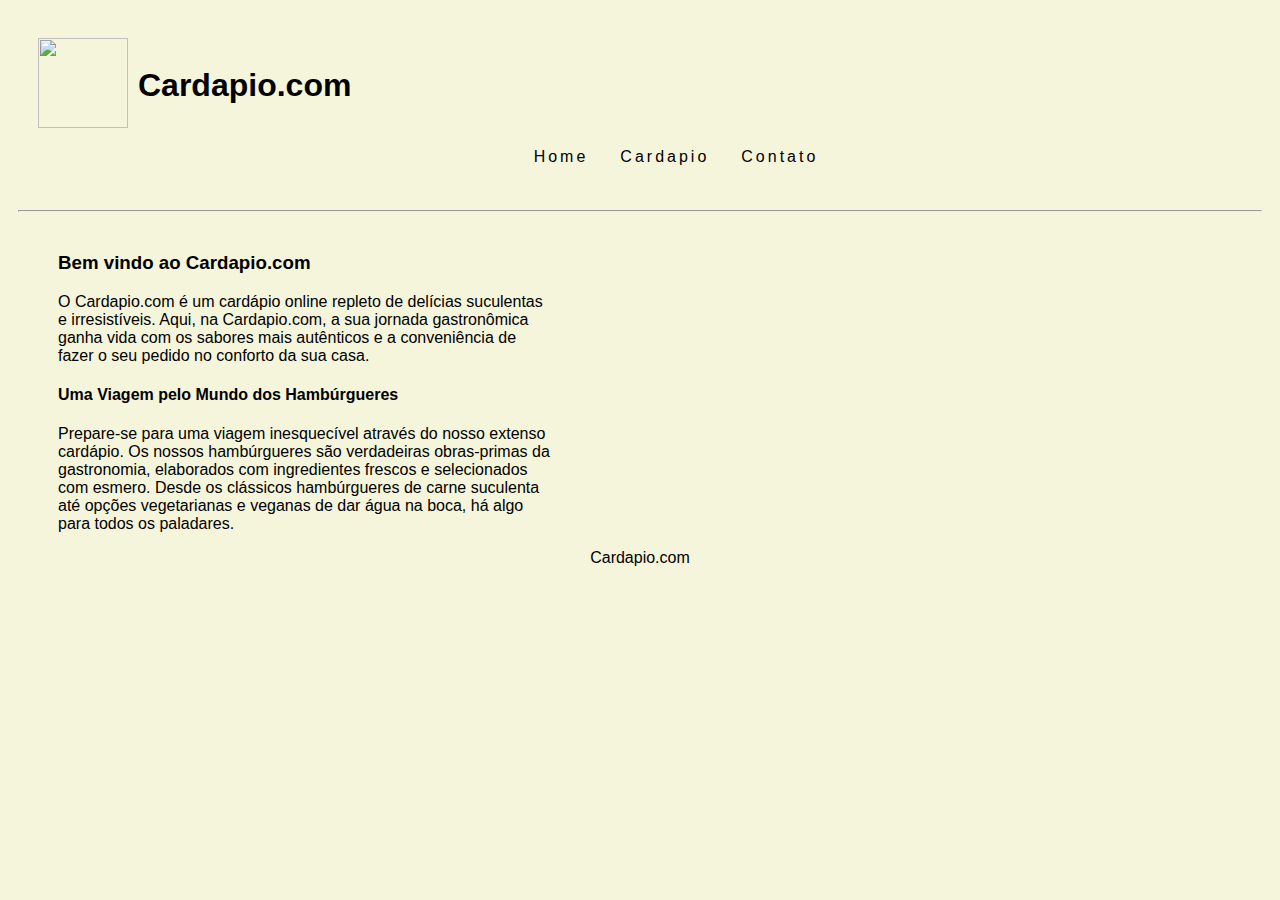
==== index.html @ dc6c87d0 "Atividade 04" ====
<!DOCTYPE html>
<html lang="pt-br">
<head>
    <meta charset="UTF-8">
    <meta name="viewport" content="width=device-width, initial-scale=1.0">
    <link rel="stylesheet" href="css/myCss.css" type="text/css">
    <title>Cardapio.com</title>
</head>
<body>
    <header>
        <div class="headerHome">
            <img src="https://cdn.pixabay.com/photo/2016/05/16/20/26/burger-1396639_1280.png?h=80&w=80" height="80" width="80" class="logo">
            <h1 class="title">Cardapio.com</h1>
        </div>
            <nav>
                <ul class="navList">
                    <li class="aNavBar"><a class="linkNav" href="./index.html">Home</a></li>
                    <li class="aNavBar"><a class="linkNav" href="./pages/cardapio.html">Cardapio</a></li>
                    <li class="aNavBar"><a class="linkNav" href="./pages/contato.html">Contato</a></li> 
                </ul>
            </nav>
    </header>
    <hr>
    <div class="homeBody">
        <h3>Bem vindo ao Cardapio.com</h3>
        <p>O Cardapio.com é um cardápio online repleto de delícias suculentas e irresistíveis. 
            Aqui, na Cardapio.com, a sua jornada gastronômica ganha vida com os sabores mais autênticos e a conveniência de fazer o seu pedido no conforto da sua casa.
        </p>
        <h4>Uma Viagem pelo Mundo dos Hambúrgueres</h4>
        <p>
            Prepare-se para uma viagem inesquecível através do nosso extenso cardápio. 
            Os nossos hambúrgueres são verdadeiras obras-primas da gastronomia, elaborados com ingredientes frescos e selecionados com esmero. 
            Desde os clássicos hambúrgueres de carne suculenta até opções vegetarianas e veganas de dar água na boca, há algo para todos os paladares.
        </p>
    </div>
    
    
    
</body>
<footer class="rodape" id="#">Cardapio.com</footer>
</html>
---- css/myCss.css ----
/*html, header, footer{
    background-image: linear-gradient( rgba(245, 245, 220, 0.5),  rgba(245, 245, 220, 0.5)), url(https://cdn.pixabay.com/photo/2020/09/02/08/19/dinner-5537679_1280.png);
    background-repeat: no-repeat;
    background-size: cover;
}
*/
html{
    background-color: rgb(245, 245, 220); 
    font-family: sans-serif;
}

header{
    padding: 20px;
}
body{
    padding: 10px;
}
nav{
    display: flex;
    justify-content: space-around;
    align-items: center;
}

footer{
    text-align: center;
    
}

.headerHome{
    width: 50%;
}

.logo{
    align-items: center;
    width: 90px;
    height: 90px;
}

.title{
    position: absolute;
    padding-left: 100px;
    margin-top: -65px;
    
}
 .navList {
    text-decoration: none;
    display: flex;
    list-style: none;
 }

 .navList li{
    letter-spacing: 3px;
    margin-left: 32px;
 }

 .aNavBar{
    align-items: center;
    text-align: center;
    
 }

.aNavBar :hover{
    background-color: #d9c911; 
    transition: 0.5s;
    opacity: 0.7;
        
}

.linkNav{
    text-decoration: none;
    color: black;
}
.linkNav :hover{
    
    color: rgb(245, 245, 245);
    transition: 0.5s;
    opacity: 0.7;
}

.homeBody{
    margin-top: 40px;
    margin-left: 40px;
    width: 40%;
}

.rodape{

    text-align: center;
}

.cardapioBody{
    margin-top: 40px;
    margin-left: 40px;
}
.areaCardapio :hover{
        background-color:  #d9c911;
}

.cardapioImg{
    width: 80px;
    height: 80px;
    border-radius: 40px;
}

.textoImg{
    margin-left: 85px;
    position: absolute;

}
.contatoBody{
    margin-top: 40px;
    margin-left: 40px;
}
.tableContato{
    text-align: center;
    margin-left: 35%;
    
}
.formArea{
    margin-top: 100px;
}
.formsPadrao{
    width: 300px;
    height: 20px;
    margin-bottom: 10px;
    border-radius: 10px;
}

.botao{
   
    border-radius: 10px;
    width: 60px;
}
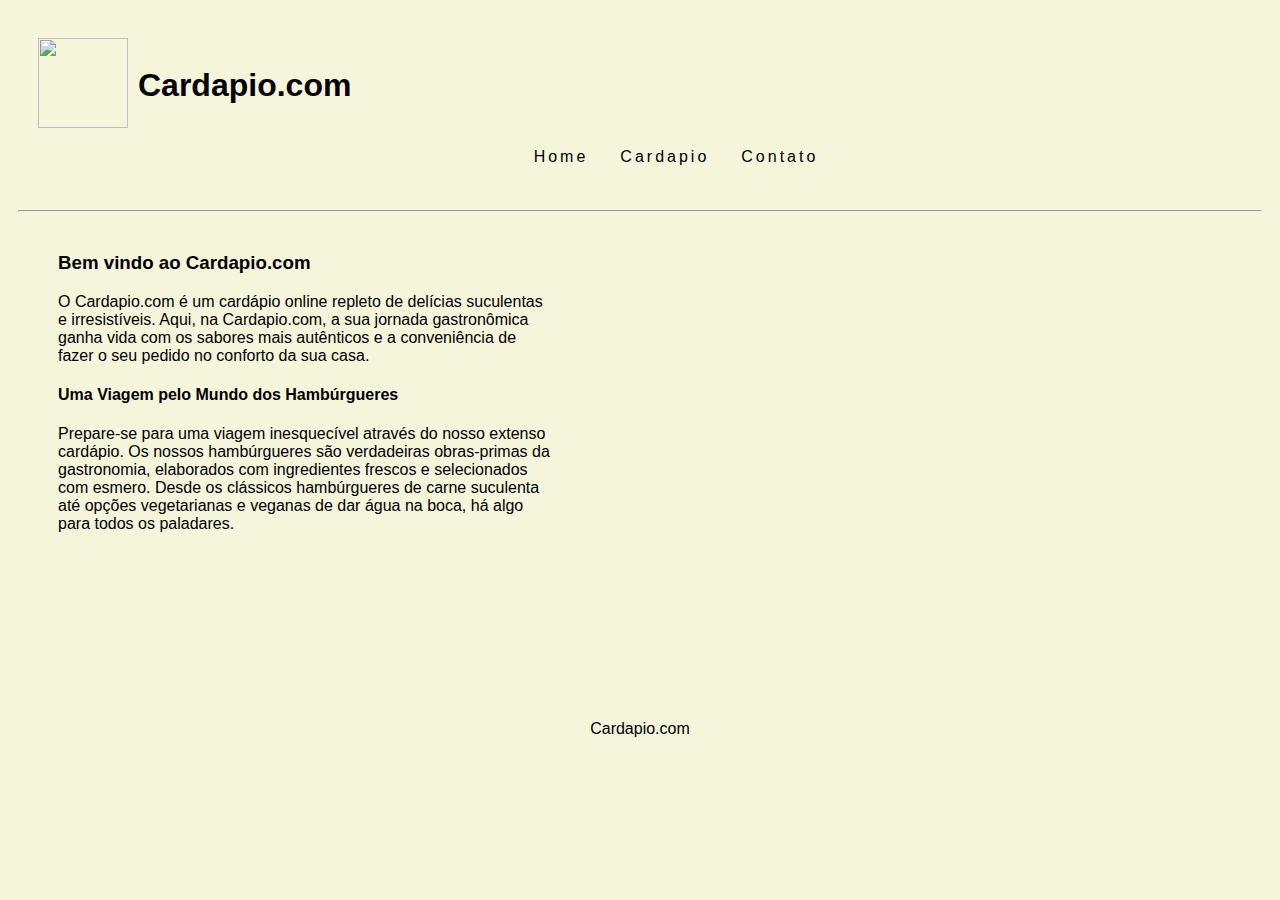
==== commit 2fa8b4f5: "Ajustando footer" ====
--- a/index.html
+++ b/index.html
@@ -9,7 +9,7 @@
 <body>
     <header>
         <div class="headerHome">
-            <img src="https://cdn.pixabay.com/photo/2016/05/16/20/26/burger-1396639_1280.png?h=80&w=80" height="80" width="80" class="logo">
+            <img src="https://cdn.pixabay.com/photo/2016/05/16/20/26/burger-1396639_1280.png?h=80&w=80" height="80" width="80" class="logo" id="logo">
             <h1 class="title">Cardapio.com</h1>
         </div>
             <nav>
@@ -35,7 +35,6 @@
     </div>
     
     
-    
+    <footer class="rodape" > <a class="linkNav" href="#">Cardapio.com</a></footer>    
 </body>
-<footer class="rodape" id="#">Cardapio.com</footer>
 </html>--- a/css/myCss.css
+++ b/css/myCss.css
@@ -7,6 +7,7 @@
 html{
     background-color: rgb(245, 245, 220); 
     font-family: sans-serif;
+    scroll-behavior: smooth;
 }
 
 header{
@@ -84,8 +85,11 @@
 }
 
 .rodape{
-
+    align-items: center;
+    margin-top: 15%;
+    width: 100%;
     text-align: center;
+    height: 100px;  
 }
 
 .cardapioBody{
